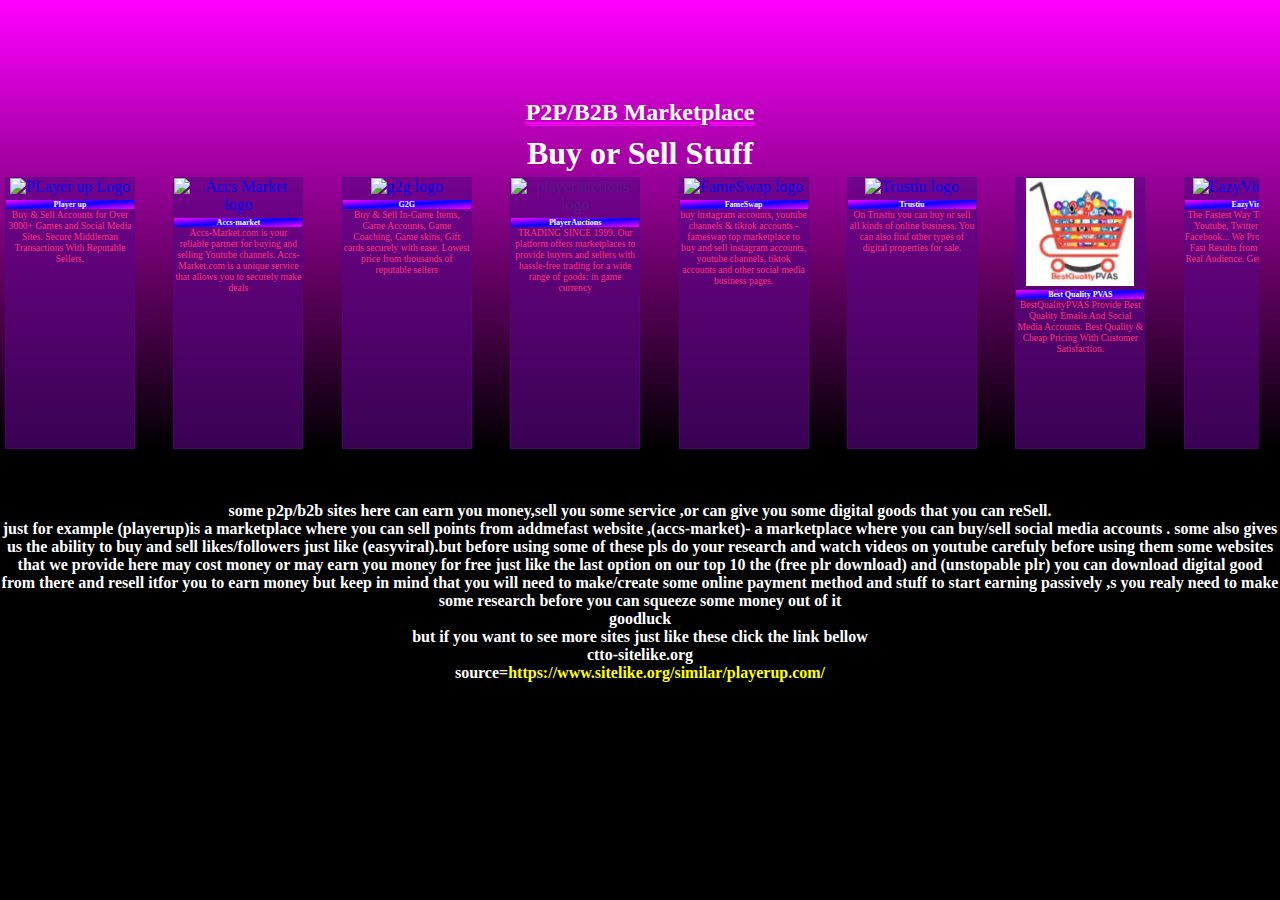
==== seel-points.html @ bbeadce7 "Add files via upload" ====
<!DOCTYPE html>
<html lang="en">
<head>
<title>Void Marketplace|Terms and conditions</title>
<meta charset="UTF-8">
<meta name="viewport" content="width=device-width,initial-scale=1.0">
<meta http-equiv="X-UA-Compatible" content="ie=edge">
<link rel="stylesheet" href="style.css">
</head>
<body class="about-body">

<br>
<br>
<br>
<br>
<br>
<div class="head-container"><h1 class="about-head"> P2P/B2B Marketplace</h1><br>
<p class="about-description">  </p>
</div>
<!------///////////////////////////////////////////////////////////-------------------------------------------------------------------------------------------->
<div class="article-six" id="article-content"><h1 class="article-headers-ext">Buy or Sell Stuff</h1>

<div class="container-shop-items-s2">

<div class="shop-items-s2" id=""><a href="https://www.playerup.com/" target="_blank">
<img class="article-img-s2" src="https://www.playerup.com/styles/default/xenforo/logo2.og.png" alt="PLayer up Logo" title=""/>
<h1 class="article-head-s2" id="article-head-s2">Player up</h1>
<p class="article-desc-s2">Buy & Sell Accounts for Over 3000+ Games and Social Media Sites. Secure Middleman Transactions With Reputable Sellers.</p>
</a></div>

<div  class="shop-items-s2"  id=""><a href="https://accs-market.com/youtube" target="_blank">
<img class="article-img-s2"src="https://www.siteprice.org/SiteThumbs/a/accs-market.com.webp" alt="Accs Market logo" title=""/>
<h1 class="article-head-s2" id="article-head-s2">Accs-market</h1>
<p class="article-desc-s2">Accs-Market.com is your reliable partner for buying and selling Youtube channels. Accs-Market.com is a unique service that allows you to securely make deals</p>
</a></div>

<div  class="shop-items-s2"  id=""><a href="https://www.siteprice.org/SiteThumbs/a/accs-market.com.webp" target="_blank">
<img class="article-img-s2"src="https://www.siteprice.org/SiteThumbs/a/accs-market.com.webp" alt="g2g logo" title=""/>
<h1 class="article-head-s2" id="article-head-s2">G2G</h1>
<p class="article-desc-s2">Buy & Sell In-Game Items, Game Accounts, Game Coaching, Game skins, Gift cards securely with ease. Lowest price from thousands of reputable sellers </p>
</a></div>

<div  class="shop-items-s2"  id=""><a href="" target="_blank">
<img class="article-img-s2"src="https://upload.wikimedia.org/wikipedia/commons/1/1f/PlayerAuctions_LLC.png" alt="playerauctions logo" title=""/>
<h1 class="article-head-s2" id="article-head-s2">PlayerAuctions</h1>
<p class="article-desc-s2">TRADING SINCE 1999. Our platform offers marketplaces to provide buyers and sellers with hassle-free trading for a wide range of goods: in game currency</p>
</a></div>

<div  class="shop-items-s2" id=""><a href="https://fameswap.com/" target="_blank">
<img class="article-img-s2"src="https://theme.zdassets.com/theme_assets/9375898/ef2ad6858779a2ad4db9b6a7f65e6594a92ea53c.png" alt="FameSwap logo" title=""/>
<h1 class="article-head-s2" id="article-head-s2">FameSwap</h1>
<p class="article-desc-s2">buy instagram accounts, youtube channels & tiktok accounts - fameswap
top marketplace to buy and sell instagram accounts, youtube channels, tiktok accounts and other social media business pages.</p>
</a></div>

<div class="shop-items-s2" id=""><a href="https://www.trustiu.com/" target="_blank">
<img class="article-img-s2"src="https://pbs.twimg.com/profile_images/1247179258700730370/izX6KHsQ_400x400.jpg" alt="Trustiu logo" title=""/>
<h1 class="article-head-s2" id="article-head-s2">Trustiu</h1>
<p class="article-desc-s2">On Trustiu you can buy or sell all kinds of online business. You can also find other types of digital properties for sale.</p>
</a></div>

<div  class="shop-items-s2"  id=""><a href="https://bestqualitypvas.com/" target="_blank">
<img class="article-img-s2"src="[data-uri]" 

alt="Best Quality PVAS logo" title=""/>
<h1 class="article-head-s2" id="article-head-s2">Best Quality PVAS</h1>
<p class="article-desc-s2">BestQualityPVAS Provide Best Quality Emails And Social Media Accounts. Best Quality & Cheap Pricing With Customer Satisfaction.</p>
</a></div>

<div  class="shop-items-s2"  id=""><a href="https://eazyviral.com/" target="_blank">
<img class="article-img-s2"src="https://media.licdn.com/dms/image/C4E03AQEJou2Z_r7saA/profile-displayphoto-shrink_800_800/0/1660450031375?e=2147483647&v=beta&t=XJPg5dfElbjGYY4GmhYR6Yh6lMrp2V0PcBkT7nWUeX8"
 alt="EazyViral  logo" title=""/>
<h1 class="article-head-s2" id="article-head-s2">EazyViral</h1>
<p class="article-desc-s2">The Fastest Way To Success On Youtube, Twitter, Instagram, Facebook... We Provide Real and Fast Results from Real people, Real Audience. Get Started now!</p>
</a></div>

<div  class="shop-items-s2"  id=""><a href="https://freeplrdownloads.com/" target="_blank">
<img class="article-img-s2"src="https://media.licdn.com/dms/image/D5616AQErSIi7vHtdLA/profile-displaybackgroundimage-shrink_200_800/0/1680707392635?e=2147483647&v=beta&t=ErqLU672pjYDhNBGASR_j9rAm1hFEUP2EaWs6GIkaiw"

 alt="Free PLR Downloads logo" title=""/>
<h1 class="article-head-s2" id="article-head-s2">Free PLR Downloads</h1>
<p class="article-desc-s2">Download Free PLR and MRR Products Now! Instant Download, Unlimited Download, No Sign Up and No BS! Free eBooks, Articles, Software, Videos and Many More!</p>
</a></div>

<div  class="shop-items-s2" id=""><a href="https://www.unstoppableplr.com/" target="_blank">
<img class="article-img-s2"src="[data-uri]"

 alt="UnstoppablePLR logo" title=""/>
<h1 class="article-head-s2" id="article-head-s2">UnstoppablePLR</h1>
<p class="article-desc-s2">High-quality PLR ebooks, PLR courses, PLR videos. Join our PLR membership for hundreds of brandable, done-for-you content you can resell.</p>
</a></div>
</div>
<br><br>
<p class="about-description">
some  p2p/b2b sites  here can earn you money,sell you some service ,or can give you some digital goods that you can reSell.<br>
just for example (playerup)is a marketplace where you can sell  points from addmefast website ,(accs-market)- a marketplace where you can buy/sell social media accounts .
some also gives us  the ability to buy  and  sell  likes/followers just like (easyviral).but before using some of these pls do your research and watch videos on youtube carefuly before using them
some websites  that we provide here  may  cost money  or may earn you money for free just like  the last  option on our top 10  the (free plr download) and (unstopable plr) you can download digital good from there
and resell itfor you to earn  money but keep in mind that you will need to  make/create some online payment method  and stuff to start earning passively ,s you realy need to make  some research before you can squeeze some money out of it 
<br>
goodluck
<br>
but if you want to see more sites just like these click the link bellow<br>ctto-sitelike.org<br> 
source=<a href="https://www.sitelike.org/similar/playerup.com/" id="links"target="_blank">https://www.sitelike.org/similar/playerup.com/</a></p>


<script type="text/javascript" src="js file goes here">
</script>
</body>
</html>
---- style.css ----
/*---------
font-family: 'Bad Script', cursive;
font-family: 'Handlee', cursive;
font-family: 'Monoton', sans-serif;
font-family: 'Oleo Script', system-ui;
font-family: 'Sofia', cursive;
-------*/


* {
  scrollbar-width: thin;
  scrollbar-color: #107275 #400D56;
  
}

/* Chrome, Edge and Safari */
*::-webkit-scrollbar {
  height: 8px;
  width: 8px;
}
*::-webkit-scrollbar-track {
  border-radius: 5px;
  background-color: #400D56;
}

*::-webkit-scrollbar-track:hover {
  background-color: #C21DBC;
}

*::-webkit-scrollbar-track:active {
  background-color: #91C0C2;
}

*::-webkit-scrollbar-thumb {
  border-radius: 5px;
  background-color:purple;
}

*::-webkit-scrollbar-thumb:hover {
  background-color: blue;
}

*::-webkit-scrollbar-thumb:active {
  background-color: #F315E4;
}
@media(orientation:portrait){*::-webkit-scrollbar {display:none;}}
	a{text-decoration:none;color:none;}
*{padding:0px;margin:0px;box-sizing:border:box;overflow-x:hidden;text-overflow: ellipsis;}
html,body{background:black;height:100%;width:100%;font-family: 'Handlee', cursive;}
body{background-image:url("background.jpg");background-size:cover;background-position:center;background-repeat:no-repeat;}
@media(orientation:portrait){body{background-image:url("portrait.png");background-size:cover;background-position:center;background-repeat:no-repeat;}}
.nav{border:2px solid transparent;display:grid;height:10vh;width:100vw;grid-template-columns:repeat(6,1fr);background-image:rgba(0, 0, 0, 0.62);overflow-y:hidden;transition-duration:2s;}

.nav-item{border:2px solid transparent;width:16vw;height:10vh;}


.logo-container{width:100%;height:100%;overflow:hidden;}
.logo{height:100%;width:auto;}

.list-container{background:transparent;width:100%;height:100%;float:right;overflow-y:hidden;}
.list-menu{width:auto;height:60%;float:right;margin:8px;color:transparent;}

.content-container{border:1px solid transparent;height:100vh;width:100vw;}
@media(orientation:landscape){.content-container{display:grid;grid-template-columns:repeat(2,1fr);}}
@media(orientation:portrait){.logo{height:100%;width:auto;}
                             .nav{height:7vh;}
							  .nav-item{height:7vh;}
							  .list-menu{float:left;}}
.greet-page{border:3px solid transparent;width:80vw;height:100%;overflow:hidden;}
.cta-page{border:3px solid transparent;width:20vw;height:100%;overflow:hidden;background-image:linear-gradient(to bottom right,black 1%,purple ,black);;}


@media(orientation:portrait){.content-container{display:grid;grid-template-rows:repeat(2,1fr);gap:0px;}
                             .greet-page{width:98vw;height:85vh;overflow-x:hiddden;}
                             .cta-page{width:98vw;height:100vh;}
                               }

.headline{color:lightblue;font-size:5rem;margin-top:8vh;text-align:center;overflow-y:hidden;transition-duration:1s;font-family: 'Handlee', cursive;}
.explore{color:white;text-align:center;font-size:2vw;border:1px solid  silver;width:10vw;height:5vh;margin:auto;cursor:pointer;background:rgba(4, 1, 6, 0.69);transition-delay:0s;transition-duration:3s;overflow-y:hidden;border-radius:1vw;}
.explore:hover{background:rgba(90, 4, 133, 0.62);box-shadow:1px 1px 10px 10px purple;color:purple;}
.greet-page-desc{color:white;font-size:3rem;text-align:center;transition-duration:1s;height:0vh;overflow:hidden;font-family: 'Handlee', cursive;}
.left{color:lightblue;text-shadow:1px 3px 15px lightblue;}
.right{color:fuchsia;text-shadow:1px 3px  5px lightblue;}
@media(orientation:portrait){
	                         .headline{font-size:2rem;margin-top:3vh;}
							 .explore{width:15vw;height:3vh;border-radius:2vw;font-size:1rem;color:lightblue;border:1px  solid purple;}
							 .greet-page-desc{font-size:1rem;}}

.cta-title{color:white;font-size:1.5rem;text-align:center;background:rgba(90, 4, 133, 0.62);}
.topic{height:3vh;overflow:hidden;transition-duration:2s;width:94%;}
.topic:hover{height:20vh; !important}
.topic-head{color:white;text-align:center;background:#430f58;font-size:1rem;overflow-y:hidden;transition-duration:1s;}

.topic-desc{white-space:wrap;color:white;text-align:center;font-size:65%;text-overflow: ellipsis;}
.cta-ads{height:60vh;width:100%;overflow:hidden;}
.cta-img{height:100%;width:100%;cursor:pointer;}



.content-container-two{border:0px solid hidden;height:100vh;width:99vw;display:none;grid-template-rows:repeat(3,1fr);overflow:hidden;}
.back{border:2px solid transparent;height:10vh;width:5vw;display:none;overflow-y:hidden;z-index:2;position:absolute;right:1px;bottom:1px;}
#back{height:100%;width:auto;position:relative;right:0vw;opacity:0.4;transition-duration:1s;}
#back:hover{opacity:1;}

@media(orientation:portrait){.topic{width:100%;height:3vh;border-radius:3vw;}
                             .topic:hover{height:20vh;}
                             .cta-img{height:auto;width:80%;margin-left:10%;}
							  .back{width:15vw;height:7vh;right:0vw;bottom:0;}
							  #back{width:100%;height:auto;right:0;opacity:0.5;}}


.container-one{border:1px solid transparent;width:99vw;height:35vh;display:grid;grid-template-columns:repeat(3,1fr);border-bottom:10px solid rgba(90, 4, 133, 0.62);border-radius:0 0 10px 10px;overflow-y:hidden;}
.headline-content-img{width:20vw;height:100%;border:2px solid transparent;overflow-y:hidden;}
.headline-description{width:60vw;height:100%;border:2px solid transparent;overflow-y:hidden;}
.headline-title{background-image:linear-gradient(to right,fuchsia,blue,fuchsia);color:white;text-align:center;font-size:1.5rem;border-radius:0 1vw 1vw 0; }
.headline-p{color:#ff347f;filter:blur(3px);font-size:1.5rem;cursor:pointer;}

/*.headline-p:hover{animation-name:hoverAnimation;}
@keyframes hoverAnimation*/

.headline-cta{width:20vw;height:100%;border:2px solid transparent;display:grid;grid-template-rows:repeat(2,1fr);padding:1vw;background:rgba(54, 3, 63, 0.66);}
.headline-img{height:100%;width:auto;border-radius:1vw;}

#ads{height:10vh;width:80%;border-radius:10px;cursor:pointer;transition-duration:2s;}

#ads2{height:10vh;width:80%;border-radius:10px;cursor:pointer;transition-duration:2s;}

@media(orientation:portrait){.container-one{height:12vh;border-bottom:5px solid rgba(90, 4, 133, 0.62);}
	                          .headline-title{font-size:.5rem;}
							   .headline-p{font-size:.7rem;text-align:center;}
							   .headline-content-img{width:30vw;}
							   .headline-img{height:auto;width:100%;}
							   .headline-description{width:50vw;}
							    #ads{height:3vh;}
								#ads2{height:3vh;}
							   }


.container-two{border:5px solid transparent;width:98vw;height:35vh; display:grid;grid-template-columns:repeat(5,1fr);gap:1vw;padding:2vw;text-align:center;overflow:hidden;}
.articles{border:1px solid hidden;height:38vh;width:15vw;overflow-y:hidden;overflow-x:show;background-image:linear-gradient(to bottom,purple,blue,transparent);cursor:pointer;border-radius:1vw;}
.container-shop-items{border:5px solid transparent;width:98vw;height:32.5vh; overflow:auto;display:grid;grid-template-columns:repeat(10,1fr);gap:3vw;padding:0vw;text-align:center;}
.shop-items{border:1px solid rgba(90, 4, 133, 0.62);height:30vh;width:10vw;overflow-y:hidden;background:rgba(90, 4, 133, 0.62);}
.article-img{height:55%;width:98%;background-position:center;transition-duration:2s;}
.article-head{background-image:linear-gradient(to bottom,fuchsia,blue,fuchsia);color:white;font-size:1rem;}
.article-desc{color:#ff347f;font-weight:bold;font-size:.7rem;text-overflow: ellipsis;}
#shop-container{background-image:linear-gradient(to bottom,fuchsia,blue,transparent);transition-duration:1s;}
#shop-container:hover{background:lightblue;border-radius:3vw;border:5px solid fuchsia;}
#shop-image{transition-duration:2s;}
#shop-head{background-image:linear-gradient(to bottom,fuchsia,blue);color:white;transition-duration:2s;}
#shop-desc{color:white;background-image:linear-gradient(to bottom,lightblue,transparent,transparent);transition-duration:2s;}

.container-shop-items-s2{border:5px solid transparent;width:98vw;height:31.5vh; overflow:auto;display:grid;grid-template-columns:repeat(10,1fr);gap:3vw;padding:0vw;text-align:center;overflow-y:hidden;}
.shop-items-s2{border:1px solid rgba(90, 4, 133, 0.62);height:30vh;width:10vw;overflow-y:hidden;background:rgba(90, 4, 133, 0.62);overflow-y:auto;}
.article-img-s2{height:40%;width:auto;background-position:center;transition-duration:2s;}
.article-head-s2{background-image:linear-gradient(to bottom right,fuchsia,blue,fuchsia);color:white;font-size:.5rem;}
.article-desc-s2{color:#ff347f;font-size:.6rem;}




@media(orientation:portrait){.container-two{;height:20vh;overflow-x:scroll;overflow-y:hidden;}  /*-----------START--------------*/
                              .articles{height:20vh;width:20vw;overflow:auto}
							  .article-head{font-size:;}
							   .article-desc{font-size:.5rem;}
							   .article-img{width:100%;height:auto;}
							   
							   .additional-blogs{width:100vw;height:35vh;border:1px  solid transparent;margin-bottom:2vh;display:grid;grid-template-columns:repeat(6,1fr);gap:8vw;overflow-x:scroll;overflow-y:hidden;}
							  
							   #blog-2{background-image:url("https://www.upgrowth.in/wp-content/uploads/2021/09/quora.jpg");background-size:cover;background-position:center;}
							 
							   .additional-blog-items{border:1px solid hidden;width:80vw;height:30vh;margin-left:5%;animation-name:blogone;animation-duration:100s;animation-direction:alternate;animation-iteration-count:infinite;animation-timing-function:linear;border-radius:1rem;display:inline;}
							     @keyframes blogone{
								   0%{transform:translate(5vw);}
								   50%{transform:translate(-460vw);}
								   100%{transform:translate(5%);}
								   
								 
							   }                                                           
							
							   .add-blog-contents{border:1px  solid transparent;height:11vh;width:100%;margin-top:43%;background:rgba(10, 1, 6, 0.76);overflow:auto;}
							   .additional-blog-head{color:white;text-align:center;font-size:1rem;}
							   .additional-blog-p{color:red;text-align:center;}
							   
							   .container-shop-items-s2{height:20vh;width:98vw;overflow-y:hidden;}
							   .shop-items-s2{width:25vw;height:20vh;}
							   .article-img-s2{height:7vh;width:auto;}
							   .article-head-s2{font-size:.6rem;}
							   .article-desc-s2{font-size:.5rem;}
							   }                                                            /*-------------END------------*/

@media(orientation:landscape){.addtitional-blogs{display:none;}}


.container-three{border:1px solid transparent;width:100vw;height:30vh;overflow-y:hidden;}
.get-some{background:rgba(90, 4, 133, 0.62);font-size:1rem;text-align:center;color:white;}
.freemium-container{width:100%;height:50%;display:grid;grid-template-columns:repeat(3,1fr);padding:1vw;overflow:hidden;}
.free-stuff{border:1px  solid  transparent;width:28vw;height:10vh;overflow-y:hidden;border-radius:1.5vw;}
.freemium-img{width:100%;height:100%;cursor:pointer;}






.content-container-three{border:2px solid transparent;height:150vh;width:99vw;display:none;overflow-y:hidden;}
.back-twos{border:2px solid transparent;height:10vh;width:5vw;overflow-y:hidden;z-index:3;position:absolute;right:1px;bottom:1px;}
#back-two{height:100%;width:auto;position:relative;right:0vw;opacity:0.4;transition-duration:1s;}
#back-two:hover{opacity:1;}
#article-content{overflow:hidden;}



.article-one{overflow:hidden;}
.article-one-cont{border:2px solid  hidden;width:100vw;height:100%;display:grid;grid-template-rows:repeat(2,1fr);margin:0px;gap:0px;}
.article-div-one{border:2px solid transparent;height:50vh;width:100vw;height:100%;display:grid;grid-template-columns:repeat(2,1fr);gap:0vw;padding:0vw;}
.art-item-one{width:20vw;height:50vh;}
.art-item-head{text-align:left;font-size:1rem;background-image:linear-gradient(to bottom,blue,fuchsia,blue)/*rgba(90, 4, 133, 0.62)*/;color:white;text-align:center;}
.art-item-paragraph{text-align:center;font-size:1rem;background:rgba(54, 3, 63, 0.66);color:white;width:78vw;height:42vh;overflow-y:auto;}

.art-item-two{width:80vw;height:50vh;white-space:wrap;}
.article-head-content-level{text-align:center;font-size:.8rem;background:yellow;color:black;}
.article-desc-content-level{text-align:center;font-size:.8rem;background:rgba(54, 3, 63, 0.66);color:white;}


.article-div-two{border:2px solid transparent;height:99vh;width:100vw;}
.article-div-two-head{text-align:center;color:white;font-size:1rem;background-image:linear-gradient(to bottom,blue,fuchsia,blue)/*rgba(90, 4, 133, 0.62)*/;}
.article-div-two-paragraph{text-align:center;font-size:1rem;background:rgba(54, 3, 63, 0.66);color:white;overflow:auto;width:98vw;height:85vh;}

							  
@media(orientation:portrait){.back-twos{width:15vw;height:7vh;right:0vw;bottom:0;}
							  #back-two{width:100%;height:auto;right:0;opacity:0.9}
                              .article-one-cont{width:97vw;}
							  .art-item-paragraph{width:92%;height:100%;white-space:wrap;margin-left:1vw;font-size:.9rem;}
							  .art-item-head{text-align:center;font-size:1.5rem;width:76vw;}
							  .article-head-content-level{font-size:.5rem;}
							  .article-desc-content-level{font-size:.5rem;}
							  .art-item-one{margin-top:7vh;}
							  .article-div-two-head{text-align:center;font-size:1.5rem;width:96vw;}
							  .article-div-two-paragraph{font-size:.9rem;width:93vw;margin-left:2vw;white-space:wrap;}
							  .article-one-cont{}
							  .free-stuff{height:5vh;margin-top:2vh;}
							  }

.email-submit-popup{position:absolute;background:black;height:100%;width:100%;top:0vh;left:0vw;/*display:none;*/background-image:url("3HeZ.gif");background-size:cover;background-repeat:norepeat;background-position:center;overflow:show;}
.email-submit-head{color:white;text-align:center;background:rgba(90, 4, 133, 0.62);}
.email-submit-p{color:white;text-align:center;white-space:}
.input-cont{margin:auto;border:1px solid  hidden;width:20vw;height:60vh;padding:2vw;background-image:linear-gradient(to bottom,transparent,purple,transparent);transition-duration:2s;overflow:hidden;}
.input-cont:hover{box-shadow:1px 2px 30px 10px white;}
label{text-align:center;display:block;color:white;font-weight:bold;margin:auto;}
input{display:block;margin:auto;background:rgba(54, 3, 63, 0.66);outline-color:fuchsia;color:white;}
.separator{width:15vw;height:.2vh;margin:auto;margin-top:2vh;margin-bottom:2vh;background:fuchsia;border:none;border-radius:20px;}
.submit-cta{color:white;text-align:center;font-weight:bold;display:none;transition-duration:3s;font-size:.7rem;}
.email-cta-container{border:3px solid hidden;height:70%;width:97%;display:grid;grid-template-columns:repeat(5,1fr);overflow-y:show;padding:1vw;}
.tools{border:1px solid silver;margin:1vw;height:50vh;border-radius:20px;background:/*rgba(54, 3, 63, 0.66)*/rgba(0, 0, 0, 0.62);}
.tool-img{width:100%;height:auto;}
.tool-head{text-align:center;color:yellow;background-image:linear-gradient(to right,fuchsia,blue,fuchsia)}
.tool-p{color:white;font-size:1rem;z-index:1;text-align:center;background:rgba(0, 0, 0, 0.62);}
.pdf-container-title{text-align:center;color:white;background-image:linear-gradient(to right,fuchsia,blue,fuchsia);font-size:1rem;border-radius:2vw;}
.pdf-container{border:3px  solid hidden;height:35vh;width:99%;display:grid;grid-template-columns:repeat(6,1fr);overflow:auto;} 
.free-pdf{border:1px solid fuchsia;gap:2vw;margin:1vw;height:13vh;border-radius:20px;overflow-y:hidden;width:6vw;}
.pdf-img{width:100%;height:100%;}
mark{background:fuchsia;}
.art-eight-cont{border:1px solid hidden;height:100%;width:99%;display:grid;grid-template-rows:repeat(12,1fr);gap:1vh;background:rgba(0, 0, 0, 0.62);}

.got-the-code{color:red;text-align:center;text-decoration:underline double 1px red;cursor:pointer;}
.email-insted{color:red;text-align:center;text-decoration:underline double 1px white;cursor:pointer;}/* display:block if they  got the code  text  is  rejected*/
#code{background:black;color:white;text-align:center;outline-color:green;}
input[type="radio"]{display:inline-block;}
#submit2{display:none;background:pink;margin:auto;}
.article-seven{width:96vw;}

.course-container{border:0px solid  hidden;width:96vw;height:25vh;display:grid;grid-template-columns:repeat(2,1fr);padding:0;margin:0;overflow:hidden;}
.course-image{border:2px  solid hidden;height:100%;width:12vw;display:inline;overflow-y:hidden;}
.course-descriptions{border:2px solid hidden;height:110%;width:88vw;overflow:hidden;overflow-y:auto;}
.course-heading{background-image:linear-gradient(to right,white,blue,purple);text-align:center;color:fuchsia;border-radius:0 1vw 0 0;text-decoration:underline  solid silver;font-size:1rem;}
.course-paragraph{background-image:linear-gradient(to right,black,black,black);white-space:wrap;width:96.5%;height:100%;overflow:hidden;text-align:center;color:white;font-weight:bold;border-radius:0 0 1vw 0;font-size:.8rem;}
.cm{width:100%;height:100%;}
@media(orientation:portrait){.input-cont{width:80vw;}
                             .email-submit-p{font-size:.8rem;}
                             .course-heading{font-size:.6rem;text-align:left;}
							 .course-paragraph{font-size:.4rem;width:91%;text-align:left;background-image:linear-gradient(to right,blue,blue,blue);}
							 .course-image{width:17vw;}
							 .course-container{height:10vh;}
							 .art-eight-cont{height:90vh;}
							 .email-submit-popup{height:98%}
							 .tools{width:17vw;height:20vh;border-radius:1vw;}
							 .tool-head{font-size:.7rem;}
							 .tool-p{font-size:.5rem;}
							 .free-pdf{width:16vw;height:15vh;border-radius:1vw;}
							 .pdf-container-title{font-size:.7rem;}
							 }
							 
@media(orientation:landscape){.course-heading{font-size:1.5rem;}

                               }


.burger-menu{background:transparent;width:80vw;height:30vh;position:absolute;top:30%;left:10%;display:none;overflow:hidden;z-index:5;}
.b-back{position:absolute;top:2px;right:0px;background:transparent;width:2.5vw;height:4vh;overflow:hidden;}
#b-back{width:auto;height:100%;transition-duration:2s;}
#b-back:hover{transform:rotate(1100deg);}
#b-backs{width:100%;height:100%;transition-duration:2s;transition-timing-function:ease;}
#b-backs:hover{width:115%;height:115%;background-position:center;}


.b-menu-contents-container{height:99%;width:100%;background:black;border:0px solid transparent;display:grid;grid-template-columns:1fr 3fr 3fr;border-radius:3vw;overflow-y:hidden;}
.b-menu-contents{border:1px solid transparent;width:100%;height:99%;}
#bmenu-one{width:11vw;overflow:hidden;margin:auto;}

#bmenu-two{display:grid;grid-template-columns:repeat(2,1fr);overflow:hidden;background-image:linear-gradient(to right,fuchsia,blue,purple);transition-duration:2s;}
.menu-buttons{width:98%;height:96%;border:3px  groove purple;color:white;transition-duration:2s;}
#btns-1{margin-left:23%;margin-top:10%;background:transparent;color:lightblue;font-weight:bold;font-size:3vw;border:none;}
#btns-1:hover{color:fuchsia;}
#btns-2{margin-left:2%;margin-top:10%;background:transparent;color:lightblue;font-weight:bold;font-size:1.5vw;border:none;}
#btns-2:hover{color:fuchsia;}
#btns-3{margin-left:15%;margin-top:10%;background:transparent;color:lightblue;font-weight:bold;font-size:1.5vw;border:none;}
#btns-3:hover{color:fuchsia;}
#btns-4{margin-left:5%;margin-top:15%;background:transparent;color:lightblue;font-weight:bold;font-size:1.5vw;border:none;}
#btns-4:hover{color:fuchsia;}


#menu-one{background-image:url("");}
#menu-two{background-image:url("")}
#menu-three{background-image:url("")}
#menu-four{background-image:url("")}

#bmenu-three{background-image:url("bmenu.png");background-position:center;background-repeat:no-repeat;background-size:100% 100%;transition-duration:2s;}

.partners{display:grid;grid-template-columns:repeat(3,1fr);gap:2vw;margin-top:2vh;}
.partner-1{width:4vw;height:auto;margin:auto;opacity:0.3;}
.partner-1:hover{opacity:1;border-radius:5vw;}
.site{color:purple;text-align:center;margin-top:5vh;font-weight:bold;font-size:2vw;}
.site:hover{color:#ff347f;}
@media(orientation:portrait){
	                       .burger-menu{height:10vh;width:80%;top:35%;left:10%;)}
						   .b-back{right:0vw;width:4vw;}
						   #b-back{width:3.5vw;height:2vh;}
						   .site{font-size:2rem;margin-top:2vh;}
						   .partner-1{width:9vw;height:6vh;}}

.all-blog-contents{width:80%;height:90%;border:2px solid hidden;position:absolute;background:rgba(4, 0, 2, 0.71);top:5%;left:10%;display:none;overflow:hidden;border-radius:1vw;background-image:url("Untitled-4.png");background-position:center;background-repeat:no-repeat;background-size:20vw;}

.all-blog-exit{width:3vw;height:3vw;position:absolute;top:1px;right:1px;overflow:hidden;}
#blogs-exit{width:100%;height:auto;position:absolute;}
.blogs-container{width:100%;height:100%;border:1px solid hidden;background:rgba(240, 5, 139, 0.36);display:grid;grid-template-columns:repeat(5,1fr);gap:1vw;padding:1vw;overflow:auto;}
.blogs-item{width:13vw;height:25vh;transition-duration:1s;overflow-y:auto;background-size:cover;background-position:center;background-repeat:norepeat;border-radius:1vw}

#blog-01{background-image:url("https://www.upgrowth.in/wp-content/uploads/2021/09/quora.jpg");}
#blog-02{background-image:url("https://www.upgrowth.in/wp-content/uploads/2021/09/quora.jpg");}
#blog-03{background-image:url("https://www.upgrowth.in/wp-content/uploads/2021/09/quora.jpg");}
#blog-04{background-image:url("https://www.upgrowth.in/wp-content/uploads/2021/09/quora.jpg");}
#blog-05{background-image:url("https://www.upgrowth.in/wp-content/uploads/2021/09/quora.jpg");}
#blog-06{background-image:url("https://www.upgrowth.in/wp-content/uploads/2021/09/quora.jpg");} /* ------from blog1 to 15  is  a temporary background change it anytime-------*/
#blog-07{background-image:url("https://www.upgrowth.in/wp-content/uploads/2021/09/quora.jpg");}  /*- ------------------change  the temporary background once the contents  has been simplified --------------*/
#blog-08{background-image:url("https://www.upgrowth.in/wp-content/uploads/2021/09/quora.jpg");}
#blog-09{background-image:url("https://www.upgrowth.in/wp-content/uploads/2021/09/quora.jpg");}
#blog-010{background-image:url("https://www.upgrowth.in/wp-content/uploads/2021/09/quora.jpg");}
#blog-011{background-image:url("https://www.upgrowth.in/wp-content/uploads/2021/09/quora.jpg");}
#blog-012{background-image:url("https://www.upgrowth.in/wp-content/uploads/2021/09/quora.jpg");}
#blog-013{background-image:url("https://www.upgrowth.in/wp-content/uploads/2021/09/quora.jpg");}
#blog-014{background-image:url("https://www.upgrowth.in/wp-content/uploads/2021/09/quora.jpg");}
#blog-015{background-image:url("https://www.upgrowth.in/wp-content/uploads/2021/09/quora.jpg");}
.blogs-item:hover{border-right:8px outset fuchsia;border-bottom:8px outset red;}
.blogs-heading{text-align:center;margin-top:40%;background:rgba(11, 1, 6, 0.73);color:white;font-size:.7rem;font-weight:bold;}
.blogs-p{text-align:center;background:rgba(11, 1, 6, 0.73);color:red;}      
                            
       							


@media(orientation:portrait){ .all-blog-contents{height:80%;width:90%;left:5%;}
                              #blog-link{width:31vw;height:26vh;}
	                         .blogs-item{width:100%;height:25vh;}
                             .blogs-heading{font-size:1rem;}
							 .blogs-p{font-size:.8rem;}
							 .all-blog-exit{width:5vw;height:5vh;}}
@media(orientation:landscape){
#e1{border:1px solid hidden;width:10vw;height:15vh;display:inline;float:left;margin-left:10%;margin-top:50%;transition-duration:2s;transform:rotate(-30deg);background-image:url("Untitled-12.png");background-size:cover;background-repeat:norepeat;background-position:center;}
.e1-taunt{color:lightblue;font-size:1rem;font-weight:bold;}
#e2{border:1px solid hidden;width:10vw;height:15vh;display:inline;float:left;margin-left:20%;margin-top:50%;transition-duration:2s;transform:rotate(40deg);background-image:url("Untitled-1.png");background-size:cover;background-repeat:norepeat;background-position:center;}
.e2-taunt{color:lightblue;font-size:1rem;font-weight:bold;;text-align:right;margin-top:10vh;}
#e3{border:1px solid hidden;width:10vw;height:15vh;display:inline;float:left;margin-left:20%;margin-top:50%;transition-duration:2s;transform:rotate(30deg);background-image:url("Untitled-13.png");background-size:cover;background-repeat:norepeat;background-position:center;}
.e3-taunt{color:fuchsia;font-size:1rem;font-weight:bold;text-align:right;}
                             }
@media(orientation:portait){.element-design{display:none;}
                            #e1{display:none;}
							#e2{display:none;}
							#e3{display:none;}
							#taunt{display:none;}
							}
							
.trending-prods-container{border:1px solid hidden;width:80vw;height:92vh;background-image:linear-gradient(to bottom right,black,purple,black);position:absolute;top:5%;left:10%;opacity:0.0;transition-duration:1.5s;overflow:hidden;border-radius:1vw;}
.best-prod-exit{width:3vw;height:6.5vh;border:1px solid hidden;overflow:hidden;position:absolute;right:0;}
#best-prod-exit-img{width:3vw;height:auto;}
.flash-products{border:1px solid hidden;width:auto;height:99.5%;display:grid;grid-template-columns:repeat(4,1fr);gap:2vw;padding:1vw;}
.prods{border:1px solid hidden;height:25vh;width:15vw;background-image:url("logo2.png");background-size:cover;background-position:center;background-repeat:norepeat;border-radius:1vw;overflow-y:hidden;}
.prod-item-img{width:100%;height:100%;}
							   
.affiliate-portals{width:99%;height:90%;border: 1px solid hidden;display:grid;grid-template-columns:repeat(4,1fr);gap:1vw;}
.partnerss{border:1px solid hidden;background-image:url("cmsoon.png");background-size:cover;background-position:center;background-repeat:norepeat;border-radius:1.5vw;overflow:hidden;height:30vh;width:18vw;margin-left:20%;margin-top:20%;}

.coming-soon{text-align:center;color:white;background-image:linear-gradient(to  right,fuchsia,blue,fuchsia);border-radius:0 0 3vw 3vw;font-size:1rem;}
#apps-h{text-align:center;background-image:linear-gradient(to right,fuchsia,blue,fuchsia);color:white;}
#apps-p{background-image:linear-gradient(to bottom,purple,blue,black,black);text-align:center;color:white;}
#apps-click-here{color:fuchsia;text-align:center;text-decoration:2px underline fuchsia;font-weight:bold;cursor:pointer;}
.learning-apps{width:75vw;height:60vh;border:1px solid hidden;position:absolute;top:20%;left:15%;background:black;border-radius:1vw;overflow-y:auto;overflow-x:hidden;display:none;}
.exit-apps{position:absolute;top:0;right:0;width:2vw;height:4vh;background:transparent;overflow:hidden;}
.applications-cont{width:97%;height:20%;border:3px solid hidden;display:grid;grid-template-columns:repeat(8,1fr);gap:1vw;padding:1vw;overflow:hidden;}
.apps{background-image:linear-gradient(to bottom,black,fuchsia,black);border:1px solid hidden;height:15vh;width:8vw;border-radius:1vw;}

#exit-app-img{width:auto;height:100%;border-radius:1vw;}
.app-genre{color:white;text-align:center;background-image:linear-gradient(to right,black,blue,black);font-size:1rem;border-radius:1vw;}
.app-img{height:60%;width:auto;margin-left:20%;}
#center-img{margin-left:0;}
.app-h{text-align:center;color:white;background-image:linear-gradient(to right,fuchsia,blue,fuchsia);font-size:.6rem;margin-top:}
.app-p{text-align:center;color:white;background:black;font-size:.5rem;}

.instructions{font-size:1rem;color:white;text-align:center;}
#links{color:yellow;font-weight:bold;}
#mark2{background:yellow;}
mark{text-align:left;}
#e-books{width:100%;height:100%;}
.article-headers-ext{color:white;text-align:center;}
@media(orientation:portrait){ .trending-prods-container{height:37vh;top:20%;border-radius:2vw;}
                               .prods{height:10vh;}
							   .partnerss{height:16vh;}
							   .affiliate-portals{height:40%;}
							   }




/*//////////////////////////////////////////////////////////////ABOUT STYLES////////////////////////////////////////////////////////////////////////////////////////*/
.about-body{background-image:linear-gradient(to bottom ,fuchsia,black,transparent);}
.head-container{margin:auto;position:relative;top:1vh;}
.about-head{color:white;font-size:1.5rem;text-align:center;text-decoration:underline double fuchsia;}
.about-description{color:white;text-align:center;font-weight:bold;}
.about-title-heading{background-image:linear-gradient(to bottom right, yellow,fuchsia,blue,yellow);margin:auto;width:10vw;}
.table{width:80%;}
.a{font-size:1rem;color:white;text-align:center;}







  /*///////////////////////////////////////////////Start  Pixel 7  ////////////////////////////h:915/w:412 /////////////*/	/*currently good  during  december  5  finished  coding pixel 7-- 5:27 pm   */  						   
@media screen and(max-height:915px ),   /*PORTRAIT MODE*/                     
       screen and (max-width:412px){.greet-page{height:87vh;}
	                                
									.article-head{font-size:.6rem;}
									.article-desc{font-size:.6rem;}
									.email-submit-popup{height:100%;}
									.art-eight-cont{height:50vh;}
									.art-item-head{font-size:1rem;}

									.headline-img{height:100%;width:auto;}
	                                .topic{height:2vh;}
									.explore{height:2vh;}
									.burger-menu{height:8vh;}
									.free-stuff{width:99%;margin-left:0;}
									.nav{height:7vh;}
									.cta-ads{height:50vh;}
									.partner-1{width:12vw;}
									.input-cont{height:40vh;}
									.article-headers{font-size:.8rem;}
									.blogs-container{height:100%;}
										.blogs-item{height:10vh;}
										#blog-link{height:10vh;}
										.all-blog-contents{height:40%;margin-top:30%;}
										.coming-soon{font-size:1rem;}
										
										 .apps{width:11vw;height:10vh;}
									  .applications-cont{overflow-x:auto;height:25%;}
									  .learning-apps{height:40%;overflow-y:hidden;}
									  .app-img{margin:auto;width:100%;height:auto;}
									  .exit-apps{width:4vw;height:2vh}
									  .app-h{font-size:.5rem;}
									  .shop-items-s2{height:15vh;}
									  .container-shop-items-s2{height:15vh;}
									  .shop-items-s2{width:20vw;}
									  .menu-buttons{height:96%;}
										.cm{width:100%;height:100%;}
										
										.article-head-s2{font-size:.5rem;}
									.article-desc-s2{font-size:.5rem;font-weight:bold;color:red;}
										}
		
@media screen and(max-height:412px ),/*LANDSCAPE MODE*/
       screen and (max-width:915px){.headline{font-size:2rem;}
	                                .greet-page-desc{font-size:1rem;}
									.topic{height:3.5vh;}
									.topic:hover{height:30vh;}
									
									.topic-head{font-size:.8rem;}
									.topic-desc{font-size:.6rem}
									.headline-title{font-size:.6rem;}
									.best-prod-exit{height:auto;}
									*::-webkit-scrollbar {display:none;}
									.partner-1{width:2vw;height:4vh;}
									.article-head{font-size:.7rem;}
									.article-desc{font-size:.6rem;}
									.articles{overflow:auto;}
									
									.headline-p{font-size:.7rem;}
									.email-submit-p{font-size:.5rem;}
									.input-cont{height:80vh;}
									.course-heading{font-size:.5rem;}
									.course-paragraph{font-size:.5rem;}
									.art-eight-cont{height:130vh;}
									.article-headers{font-size:.5rem;}
									
									
									
									
									.art-item-paragraph{font-size:.8rem;}
									.article-div-two-head{font-size{.8rem}
									
									.blogs-heading{font-size:.4rem;margin:0;}
									.free-stuff{width:95%;margin-left:0;}
								
									}	
 /*///////////////////////////////////////////////End  Pixel 7  /////////////////////////////////////////*/	/*probs landscape mode  for  free offline apps ------not fine  --log 5:39 dec 7 thursday---*/
/*---------------------------------------------------------------------------------------------------------------------------------------------------------------------------*/ 
 	      /*///////////////////////////////////////////////Start  Iphone XR  ////////////////////////////h:896/w:414 /////////////*/
@media screen and(max-height:896px ),   /*PORTRAIT MODE*/                       
       screen and (max-width:414px){.explore{height:2vh;}
	                                .greet-page{height:87vh;}
									.topic{height:1.8vh;}
									.partners{margin-top:1vh;}
									.partner-1{width:50%;height:auto;}
									.cta-ads{height:50vh}
									.burger-menu{height:8vh;}
									.all-blog-contents{height:40vh;margin-top:30%;}
									.blogs-container{height:40vh}
									.blogs-item{height:10vh;}
										#blog-link{height:10vh;}}
	   
@media screen and(max-height:414px ),   /*LANDSCAPE MODE*/                     
       screen and (max-width:896px){}	   
	 /*///////////////////////////////////////////////End  Iphone XR /////////////////////////////////////////*/
/*---------------------------------------------------------------------------------------------------------------------------------------------------------------------------*/ 	 
     /*///////////////////////////////////////////////Start  Iphone SE  ////////////////////////////h:667/w:375 ////////// iphone se is already perfect  date of last edit for iphone se december 14,thursaday 2023.///*/ 
@media screen and(max-height:667px ),    /*PORTRAIT MODE*/                      
       screen and (max-width:375px){.explore{height:3vh;width:18vw;}
	                                 .article-headers{font-size:1rem;}
								
									  .art-eight-cont{height:140vh;}
									  .article-div-two-head{font-size:1rem;}
									   .article-div-two-paragraph{font-size:.6rem;}
									  .art-item-head{font-size:1rem;}
									  .art-item-paragraph{font-size:.6rem;}
									  .course-heading{font-size:.6rem;}
									  .course-descriptions{overflow-y:auto;height:80.5%;}
									  .course-paragraph{width:78.5vw;font-size:.5rem;}
									  .apps{width:11vw;height:10vh;}
									  .applications-cont{overflow-x:auto;height:25%;}
									  .learning-apps{height:55%;overflow-y:hidden;}
									  .app-img{margin:auto;width:100%;height:auto;}
									  .exit-apps{width:7vw;height:3vh;}
									  .coming-soon{font-size:1rem;}
									  .container-shop-items-s2{height:18vh;}
									  .shop-items-s2{height:18vh;width:20vw;}
									  .blogs-heading{font-size:.6rem;}
									  .blogs-p{font-size:.5rem;}
									  .headline-title{font-size:.5rem}
									   .article-head{font-size:.5rem;}
									   .tool-head{font-size:.5rem;}
									   .article-img-s2{height:20vh;}
									   .article-head-s2{font-size:.6rem;}
							   .article-desc-s2{font-size:.5rem;}
									 }
									  
	   
@media screen and(max-height:375px ),/*LANDSCAPE MODE*/                   
       screen and (max-width:667px){.blogs-heading{font-size:.6rem;}
									  .blogs-p{font-size:.5rem;}
									  #label{font-size:.7rem;}
									  .got-the-code{font-size:.6rem;}
									  .email-insted{font-size:.6rem;}
									 #e1{width:12vw;}
									 #e2{width:12vw;}
									 #e3{width:12vw;}
									 .topic{height:1.8vh;}
									.tool-head{font-size:.7rem;}
									 .tool-p{font-size:.6rem;}}	   
	 /*///////////////////////////////////////////////End  Iphone SE /////////////////////////////////////////*/	
	 
     /*///////////////////////////////////////////////Start  GALAXY NOTE 3 ////////////////////////////h:640/w:360 ///////the only problem is landscape//////*/
	 @media screen and(max-height:640px ),    /*PORTRAIT MODE*/                      
       screen and (max-width:360px){}
	 
	 
	 @media screen and(max-height:360px ),/*LANDSCAPE MODE*/                   
       screen and (max-width:640px){
	 
	 	 /*///////////////////////////////////////////////end  GALAXY NOTE 3 /////////////////////////////////////////*/	
	 
/*---------------------------------------------------------------------------------------------------------------------------------------------------------------------------*/
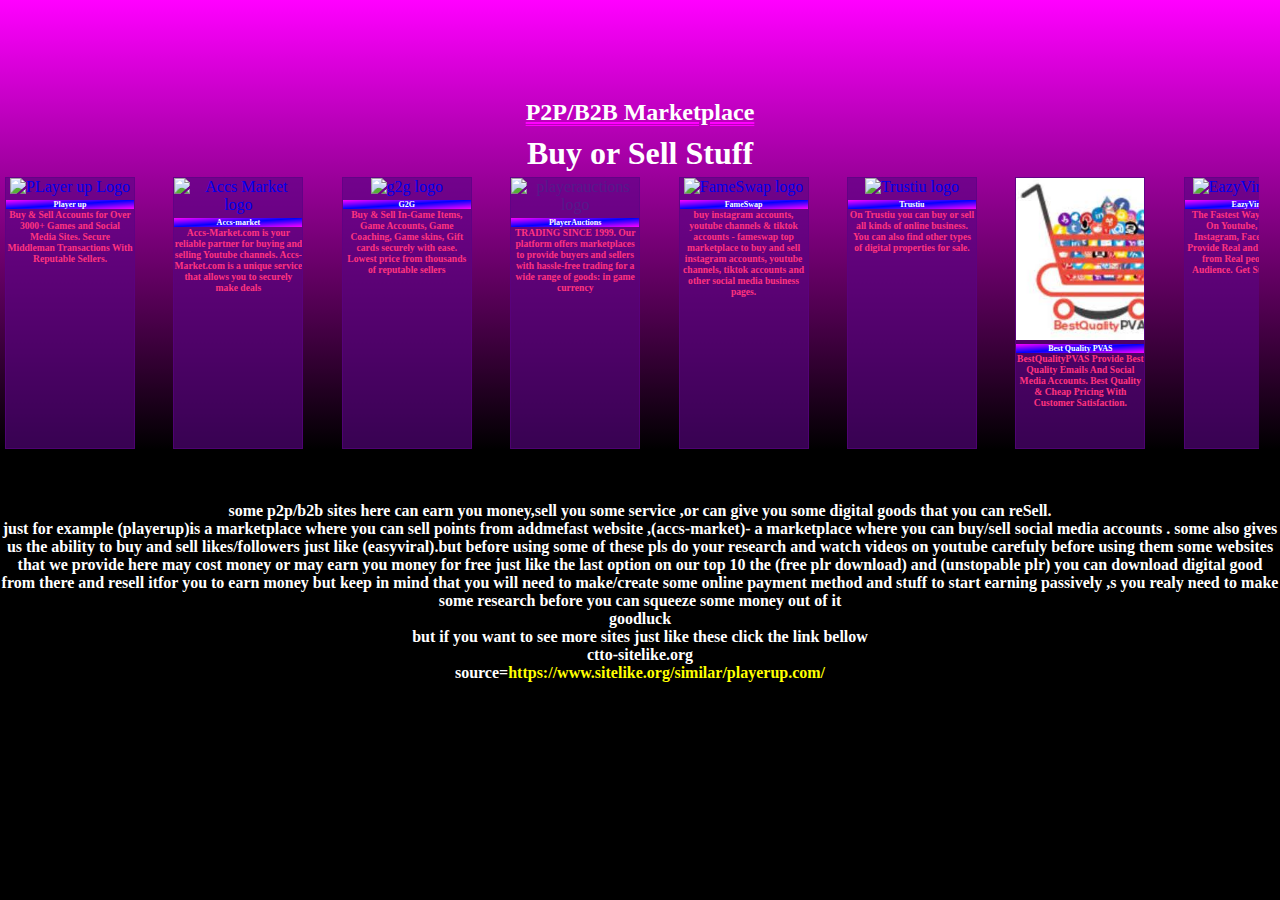
==== commit 0b4fcbd2: "Add files via upload" ====
--- a/seel-points.html
+++ b/seel-points.html
@@ -1,7 +1,7 @@
 <!DOCTYPE html>
 <html lang="en">
 <head>
-<title>Void Marketplace|Terms and conditions</title>
+<title>Void Marketplace|P2P/B2B Marketplace</title>
 <meta charset="UTF-8">
 <meta name="viewport" content="width=device-width,initial-scale=1.0">
 <meta http-equiv="X-UA-Compatible" content="ie=edge">
--- a/style.css
+++ b/style.css
@@ -95,14 +95,17 @@
 
 .topic-desc{white-space:wrap;color:white;text-align:center;font-size:65%;text-overflow: ellipsis;}
 .cta-ads{height:60vh;width:100%;overflow:hidden;}
-.cta-img{height:100%;width:100%;cursor:pointer;}
+.cta-img{height:100%;width:95%;cursor:pointer;}
 
 
 
 .content-container-two{border:0px solid hidden;height:100vh;width:99vw;display:none;grid-template-rows:repeat(3,1fr);overflow:hidden;}
 .back{border:2px solid transparent;height:10vh;width:5vw;display:none;overflow-y:hidden;z-index:2;position:absolute;right:1px;bottom:1px;}
-#back{height:100%;width:auto;position:relative;right:0vw;opacity:0.4;transition-duration:1s;}
+#back{height:100%;width:auto;position:relative;right:0vw;opacity:0.8;transition-duration:1s;}
 #back:hover{opacity:1;}
+
+.back3{border:2px solid transparent;height:10vh;width:5vw;display:none;overflow-y:hidden;z-index:2;position:absolute;right:1px;bottom:1px;}
+
 
 @media(orientation:portrait){.topic{width:100%;height:3vh;border-radius:3vw;}
                              .topic:hover{height:20vh;}
@@ -114,14 +117,14 @@
 .container-one{border:1px solid transparent;width:99vw;height:35vh;display:grid;grid-template-columns:repeat(3,1fr);border-bottom:10px solid rgba(90, 4, 133, 0.62);border-radius:0 0 10px 10px;overflow-y:hidden;}
 .headline-content-img{width:20vw;height:100%;border:2px solid transparent;overflow-y:hidden;}
 .headline-description{width:60vw;height:100%;border:2px solid transparent;overflow-y:hidden;}
-.headline-title{background-image:linear-gradient(to right,fuchsia,blue,fuchsia);color:white;text-align:center;font-size:1.5rem;border-radius:0 1vw 1vw 0; }
+.headline-title{background-image:linear-gradient(to right,fuchsia,blue,fuchsia);color:white;text-align:center;font-size:1.5rem;border-radius:1vw; }
 .headline-p{color:#ff347f;filter:blur(3px);font-size:1.5rem;cursor:pointer;}
 
 /*.headline-p:hover{animation-name:hoverAnimation;}
 @keyframes hoverAnimation*/
 
 .headline-cta{width:20vw;height:100%;border:2px solid transparent;display:grid;grid-template-rows:repeat(2,1fr);padding:1vw;background:rgba(54, 3, 63, 0.66);}
-.headline-img{height:100%;width:auto;border-radius:1vw;}
+.headline-img{height:100%;width:100%;border-radius:1vw;}
 
 #ads{height:10vh;width:80%;border-radius:10px;cursor:pointer;transition-duration:2s;}
 
@@ -130,11 +133,11 @@
 @media(orientation:portrait){.container-one{height:12vh;border-bottom:5px solid rgba(90, 4, 133, 0.62);}
 	                          .headline-title{font-size:.5rem;}
 							   .headline-p{font-size:.7rem;text-align:center;}
-							   .headline-content-img{width:30vw;}
-							   .headline-img{height:auto;width:100%;}
+							   .headline-content-img{width:20vw;}
+							   .headline-img{height:100%;width:100%;}
 							   .headline-description{width:50vw;}
-							    #ads{height:3vh;}
-								#ads2{height:3vh;}
+							    #ads{height:5vh;width:100%;border-radius:1vw;}
+								#ads2{height:5vh;width:100%;border-radius:1vw;}
 							   }
 
 
@@ -153,9 +156,9 @@
 
 .container-shop-items-s2{border:5px solid transparent;width:98vw;height:31.5vh; overflow:auto;display:grid;grid-template-columns:repeat(10,1fr);gap:3vw;padding:0vw;text-align:center;overflow-y:hidden;}
 .shop-items-s2{border:1px solid rgba(90, 4, 133, 0.62);height:30vh;width:10vw;overflow-y:hidden;background:rgba(90, 4, 133, 0.62);overflow-y:auto;}
-.article-img-s2{height:40%;width:auto;background-position:center;transition-duration:2s;}
+.article-img-s2{height:60%;width:auto;background-position:center;transition-duration:2s;}
 .article-head-s2{background-image:linear-gradient(to bottom right,fuchsia,blue,fuchsia);color:white;font-size:.5rem;}
-.article-desc-s2{color:#ff347f;font-size:.6rem;}
+.article-desc-s2{color:#ff347f;font-size:.6rem;font-weight:bold;}
 
 
 
@@ -186,11 +189,12 @@
 							   .container-shop-items-s2{height:20vh;width:98vw;overflow-y:hidden;}
 							   .shop-items-s2{width:25vw;height:20vh;}
 							   .article-img-s2{height:7vh;width:auto;}
-							   .article-head-s2{font-size:.6rem;}
+							   .article-head-s2{font-size:.5rem;}
 							   .article-desc-s2{font-size:.5rem;}
 							   }                                                            /*-------------END------------*/
 
-@media(orientation:landscape){.addtitional-blogs{display:none;}}
+@media(orientation:landscape){.addtitional-blogs{display:none;}
+                               .article-head-s2{font-size:.5rem;}}
 
 
 .container-three{border:1px solid transparent;width:100vw;height:30vh;overflow-y:hidden;}
@@ -204,9 +208,9 @@
 
 
 
-.content-container-three{border:2px solid transparent;height:150vh;width:99vw;display:none;overflow-y:hidden;}
+.content-container-three{border:2px solid transparent;height:200vh;width:99vw;display:none;overflow-y:hidden;}
 .back-twos{border:2px solid transparent;height:10vh;width:5vw;overflow-y:hidden;z-index:3;position:absolute;right:1px;bottom:1px;}
-#back-two{height:100%;width:auto;position:relative;right:0vw;opacity:0.4;transition-duration:1s;}
+#back-two{height:100%;width:auto;position:relative;right:0vw;opacity:0.8;transition-duration:1s;}
 #back-two:hover{opacity:1;}
 #article-content{overflow:hidden;}
 
@@ -217,16 +221,16 @@
 .article-div-one{border:2px solid transparent;height:50vh;width:100vw;height:100%;display:grid;grid-template-columns:repeat(2,1fr);gap:0vw;padding:0vw;}
 .art-item-one{width:20vw;height:50vh;}
 .art-item-head{text-align:left;font-size:1rem;background-image:linear-gradient(to bottom,blue,fuchsia,blue)/*rgba(90, 4, 133, 0.62)*/;color:white;text-align:center;}
-.art-item-paragraph{text-align:center;font-size:1rem;background:rgba(54, 3, 63, 0.66);color:white;width:78vw;height:42vh;overflow-y:auto;}
-
-.art-item-two{width:80vw;height:50vh;white-space:wrap;}
+.art-item-paragraph{text-align:left;font-size:1rem;background:rgba(54, 3, 63, 0.66);color:white;width:78vw;height:90%;overflow-y:auto;}
+
+.art-item-two{width:80vw;height:100%;white-space:wrap;}
 .article-head-content-level{text-align:center;font-size:.8rem;background:yellow;color:black;}
 .article-desc-content-level{text-align:center;font-size:.8rem;background:rgba(54, 3, 63, 0.66);color:white;}
 
 
 .article-div-two{border:2px solid transparent;height:99vh;width:100vw;}
 .article-div-two-head{text-align:center;color:white;font-size:1rem;background-image:linear-gradient(to bottom,blue,fuchsia,blue)/*rgba(90, 4, 133, 0.62)*/;}
-.article-div-two-paragraph{text-align:center;font-size:1rem;background:rgba(54, 3, 63, 0.66);color:white;overflow:auto;width:98vw;height:85vh;}
+.article-div-two-paragraph{text-align:center;font-size:1rem;background:rgba(54, 3, 63, 0.66);color:white;overflow:auto;width:98vw;height:90%;}
 
 							  
 @media(orientation:portrait){.back-twos{width:15vw;height:7vh;right:0vw;bottom:0;}
@@ -237,10 +241,11 @@
 							  .article-head-content-level{font-size:.5rem;}
 							  .article-desc-content-level{font-size:.5rem;}
 							  .art-item-one{margin-top:7vh;}
-							  .article-div-two-head{text-align:center;font-size:1.5rem;width:96vw;}
+							  .article-div-two-head{text-align:center;font-size:1rem;width:96vw;}
 							  .article-div-two-paragraph{font-size:.9rem;width:93vw;margin-left:2vw;white-space:wrap;}
 							  .article-one-cont{}
 							  .free-stuff{height:5vh;margin-top:2vh;}
+							  .art-item-one{margin-top:0px;}
 							  }
 
 .email-submit-popup{position:absolute;background:black;height:100%;width:100%;top:0vh;left:0vw;/*display:none;*/background-image:url("3HeZ.gif");background-size:cover;background-repeat:norepeat;background-position:center;overflow:show;}
@@ -255,11 +260,11 @@
 .email-cta-container{border:3px solid hidden;height:70%;width:97%;display:grid;grid-template-columns:repeat(5,1fr);overflow-y:show;padding:1vw;}
 .tools{border:1px solid silver;margin:1vw;height:50vh;border-radius:20px;background:/*rgba(54, 3, 63, 0.66)*/rgba(0, 0, 0, 0.62);}
 .tool-img{width:100%;height:auto;}
-.tool-head{text-align:center;color:yellow;background-image:linear-gradient(to right,fuchsia,blue,fuchsia)}
+.tool-head{text-align:center;color:yellow;background-image:linear-gradient(to right,fuchsia,blue,fuchsia);font-size:1rem;}
 .tool-p{color:white;font-size:1rem;z-index:1;text-align:center;background:rgba(0, 0, 0, 0.62);}
 .pdf-container-title{text-align:center;color:white;background-image:linear-gradient(to right,fuchsia,blue,fuchsia);font-size:1rem;border-radius:2vw;}
-.pdf-container{border:3px  solid hidden;height:35vh;width:99%;display:grid;grid-template-columns:repeat(6,1fr);overflow:auto;} 
-.free-pdf{border:1px solid fuchsia;gap:2vw;margin:1vw;height:13vh;border-radius:20px;overflow-y:hidden;width:6vw;}
+.pdf-container{border:3px  solid hidden;height:25%;width:95%;display:grid;grid-template-columns:repeat(6,1fr);overflow:auto;margin:auto;} 
+.free-pdf{border:1px solid fuchsia;gap:2vw;margin:1vw;height:30vh;border-radius:20px;overflow-y:hidden;width:10vw;}
 .pdf-img{width:100%;height:100%;}
 mark{background:fuchsia;}
 .art-eight-cont{border:1px solid hidden;height:100%;width:99%;display:grid;grid-template-rows:repeat(12,1fr);gap:1vh;background:rgba(0, 0, 0, 0.62);}
@@ -275,12 +280,12 @@
 .course-image{border:2px  solid hidden;height:100%;width:12vw;display:inline;overflow-y:hidden;}
 .course-descriptions{border:2px solid hidden;height:110%;width:88vw;overflow:hidden;overflow-y:auto;}
 .course-heading{background-image:linear-gradient(to right,white,blue,purple);text-align:center;color:fuchsia;border-radius:0 1vw 0 0;text-decoration:underline  solid silver;font-size:1rem;}
-.course-paragraph{background-image:linear-gradient(to right,black,black,black);white-space:wrap;width:96.5%;height:100%;overflow:hidden;text-align:center;color:white;font-weight:bold;border-radius:0 0 1vw 0;font-size:.8rem;}
+.course-paragraph{background-image:linear-gradient(to right,#581d5c,#581d5c,#581d5c);white-space:wrap;width:96.5%;height:100%;overflow:hidden;text-align:center;color:white;font-weight:bold;border-radius:0 0 1vw 0;font-size:.8rem;}
 .cm{width:100%;height:100%;}
 @media(orientation:portrait){.input-cont{width:80vw;}
                              .email-submit-p{font-size:.8rem;}
                              .course-heading{font-size:.6rem;text-align:left;}
-							 .course-paragraph{font-size:.4rem;width:91%;text-align:left;background-image:linear-gradient(to right,blue,blue,blue);}
+							 .course-paragraph{font-size:.4rem;width:91%;text-align:left;background-image:linear-gradient(to right,#581d5c,#581d5c,#581d5c);}
 							 .course-image{width:17vw;}
 							 .course-container{height:10vh;}
 							 .art-eight-cont{height:90vh;}
@@ -340,12 +345,12 @@
 						   .site{font-size:2rem;margin-top:2vh;}
 						   .partner-1{width:9vw;height:6vh;}}
 
-.all-blog-contents{width:80%;height:90%;border:2px solid hidden;position:absolute;background:rgba(4, 0, 2, 0.71);top:5%;left:10%;display:none;overflow:hidden;border-radius:1vw;background-image:url("Untitled-4.png");background-position:center;background-repeat:no-repeat;background-size:20vw;}
+.all-blog-contents{width:80%;height:90%;border:2px solid hidden;position:absolute;background:rgba(4, 0, 2, 0.71);top:5%;left:10%;display:none;overflow-y:auto;border-radius:1vw;background-image:url("Untitled-4.png");background-position:center;background-repeat:no-repeat;background-size:20vw;}
 
 .all-blog-exit{width:3vw;height:3vw;position:absolute;top:1px;right:1px;overflow:hidden;}
 #blogs-exit{width:100%;height:auto;position:absolute;}
-.blogs-container{width:100%;height:100%;border:1px solid hidden;background:rgba(240, 5, 139, 0.36);display:grid;grid-template-columns:repeat(5,1fr);gap:1vw;padding:1vw;overflow:auto;}
-.blogs-item{width:13vw;height:25vh;transition-duration:1s;overflow-y:auto;background-size:cover;background-position:center;background-repeat:norepeat;border-radius:1vw}
+.blogs-container{width:100%;height:200%;border:1px solid hidden;background:rgba(240, 5, 139, 0.36);display:grid;grid-template-columns:repeat(5,1fr);gap:1vw;padding:1vw;overflow:auto;}
+.blogs-item{width:13vw;height:30vh;transition-duration:1s;overflow-y:auto;background-size:cover;background-position:center;background-repeat:norepeat;border-radius:1vw}
 
 #blog-01{background-image:url("https://www.upgrowth.in/wp-content/uploads/2021/09/quora.jpg");}
 #blog-02{background-image:url("https://www.upgrowth.in/wp-content/uploads/2021/09/quora.jpg");}
@@ -362,9 +367,15 @@
 #blog-013{background-image:url("https://www.upgrowth.in/wp-content/uploads/2021/09/quora.jpg");}
 #blog-014{background-image:url("https://www.upgrowth.in/wp-content/uploads/2021/09/quora.jpg");}
 #blog-015{background-image:url("https://www.upgrowth.in/wp-content/uploads/2021/09/quora.jpg");}
+#blog-016{background-image:url("https://media.licdn.com/dms/image/D4E0BAQHegMyV_wCDjw/company-logo_200_200/0/1694106725423/marketing_insider_group_logo?e=2147483647&v=beta&t=1e-BU96GvrOBoO_iwAWfy-n5cfqoTnsmztqa2pILOZA");}
+#blog-017{background-image:url("https://media.licdn.com/dms/image/C4D0BAQF6-WZF_WzIhQ/company-logo_200_200/0/1631348224768?e=2147483647&v=beta&t=Sb-l2r5d_fVmkKpez7tgZPfdptkwBpMXIwIfVg2zinc");}
+#blog-018{background-image:url("https://cdn.goodmanlantern.com/wp-content/uploads/2022/03/manage-hubspot-1-1.svg");}
+#blog-019{background-image:url("[data-uri]");}
+
+
 .blogs-item:hover{border-right:8px outset fuchsia;border-bottom:8px outset red;}
 .blogs-heading{text-align:center;margin-top:40%;background:rgba(11, 1, 6, 0.73);color:white;font-size:.7rem;font-weight:bold;}
-.blogs-p{text-align:center;background:rgba(11, 1, 6, 0.73);color:red;}      
+.blogs-p{text-align:center;background:rgba(11, 1, 6, 0.73);color:red;font-weight:bold;}      
                             
        							
 
@@ -397,8 +408,8 @@
 .prods{border:1px solid hidden;height:25vh;width:15vw;background-image:url("logo2.png");background-size:cover;background-position:center;background-repeat:norepeat;border-radius:1vw;overflow-y:hidden;}
 .prod-item-img{width:100%;height:100%;}
 							   
-.affiliate-portals{width:99%;height:90%;border: 1px solid hidden;display:grid;grid-template-columns:repeat(4,1fr);gap:1vw;}
-.partnerss{border:1px solid hidden;background-image:url("cmsoon.png");background-size:cover;background-position:center;background-repeat:norepeat;border-radius:1.5vw;overflow:hidden;height:30vh;width:18vw;margin-left:20%;margin-top:20%;}
+.affiliate-portals{width:99%;height:100%;border: 1px solid hidden;display:grid;grid-template-columns:repeat(4,1fr);gap:1vw;}
+.partnerss{border:1px solid hidden;background-image:url("cmsoon.png");background-size:cover;background-position:center;background-repeat:norepeat;border-radius:1.5vw;overflow:hidden;height:c;width:18vw;margin-left:20%;margin-top:0%;}
 
 .coming-soon{text-align:center;color:white;background-image:linear-gradient(to  right,fuchsia,blue,fuchsia);border-radius:0 0 3vw 3vw;font-size:1rem;}
 #apps-h{text-align:center;background-image:linear-gradient(to right,fuchsia,blue,fuchsia);color:white;}
@@ -422,6 +433,32 @@
 mark{text-align:left;}
 #e-books{width:100%;height:100%;}
 .article-headers-ext{color:white;text-align:center;}
+
+
+.more-contentz{border:1vw solid  transparent;height:200%;width:98%;display:none;}
+.more-cont-head{font-size:1rem;color:white;text-align:center;text-decoration:underline double fuchsia;}
+.contz-container{border:1px solid fuchsia;height:96%;width:99%;margin:auto;display:grid;grid-template-columns:repeat(5,1fr);gap:1vw;overflow-y:auto;}
+.contz-item{border:1px solid fuchsia;height:50vh;text-align:center;color:white;background-image:url("https://images.rawpixel.com/image_800/cHJpdmF0ZS9sci9pbWFnZXMvd2Vic2l0ZS8yMDIyLTA4L3JtNTU4LWVsZW1lbnRzLXdvcmQtMDEteC5qcGc.jpg");background-size:cover;background-repeat:norepeat;background-position:center;}
+
+.contz-head{background:black;position:relative;top:80%;font-size:1rem;}
+.contz-p{background:black;position:relative;top:80%;}
+/*
+#contz-i-1{background-image:url("");background-size:cover;background-repeat:norepeat;background-position:center;}
+#contz-i-2{background-image:url("");background-size:cover;background-repeat:norepeat;background-position:center;}
+#contz-i-3{background-image:url("");background-size:cover;background-repeat:norepeat;background-position:center;}
+#contz-i-4{background-image:url("");background-size:cover;background-repeat:norepeat;background-position:center;}
+#contz-i-5{background-image:url("");background-size:cover;background-repeat:norepeat;background-position:center;}
+#contz-i-6{background-image:url("");background-size:cover;background-repeat:norepeat;background-position:center;}
+#contz-i-7{background-image:url("");background-size:cover;background-repeat:norepeat;background-position:center;}
+#contz-i-8{background-image:url("");background-size:cover;background-repeat:norepeat;background-position:center;}  
+#contz-i-9{background-image:url("");background-size:cover;background-repeat:norepeat;background-position:center;}
+#contz-i-10{background-image:url("");background-size:cover;background-repeat:norepeat;background-position:center;}
+#contz-i-11{background-image:url("");background-size:cover;background-repeat:norepeat;background-position:center;}
+#contz-i-12{background-image:url("");background-size:cover;background-repeat:norepeat;background-position:center;}
+#contz-i-13{background-image:url("");background-size:cover;background-repeat:norepeat;background-position:center;}
+#contz-i-14{background-image:url("");background-size:cover;background-repeat:norepeat;background-position:center;}
+#contz-i-15{background-image:url("");background-size:cover;background-repeat:norepeat;background-position:center;}   */
+
 @media(orientation:portrait){ .trending-prods-container{height:37vh;top:20%;border-radius:2vw;}
                                .prods{height:10vh;}
 							   .partnerss{height:16vh;}
@@ -569,7 +606,7 @@
 									   .article-head{font-size:.5rem;}
 									   .tool-head{font-size:.5rem;}
 									   .article-img-s2{height:20vh;}
-									   .article-head-s2{font-size:.6rem;}
+									   .article-head-s2{font-size:.5rem;}
 							   .article-desc-s2{font-size:.5rem;}
 									 }
 									  
